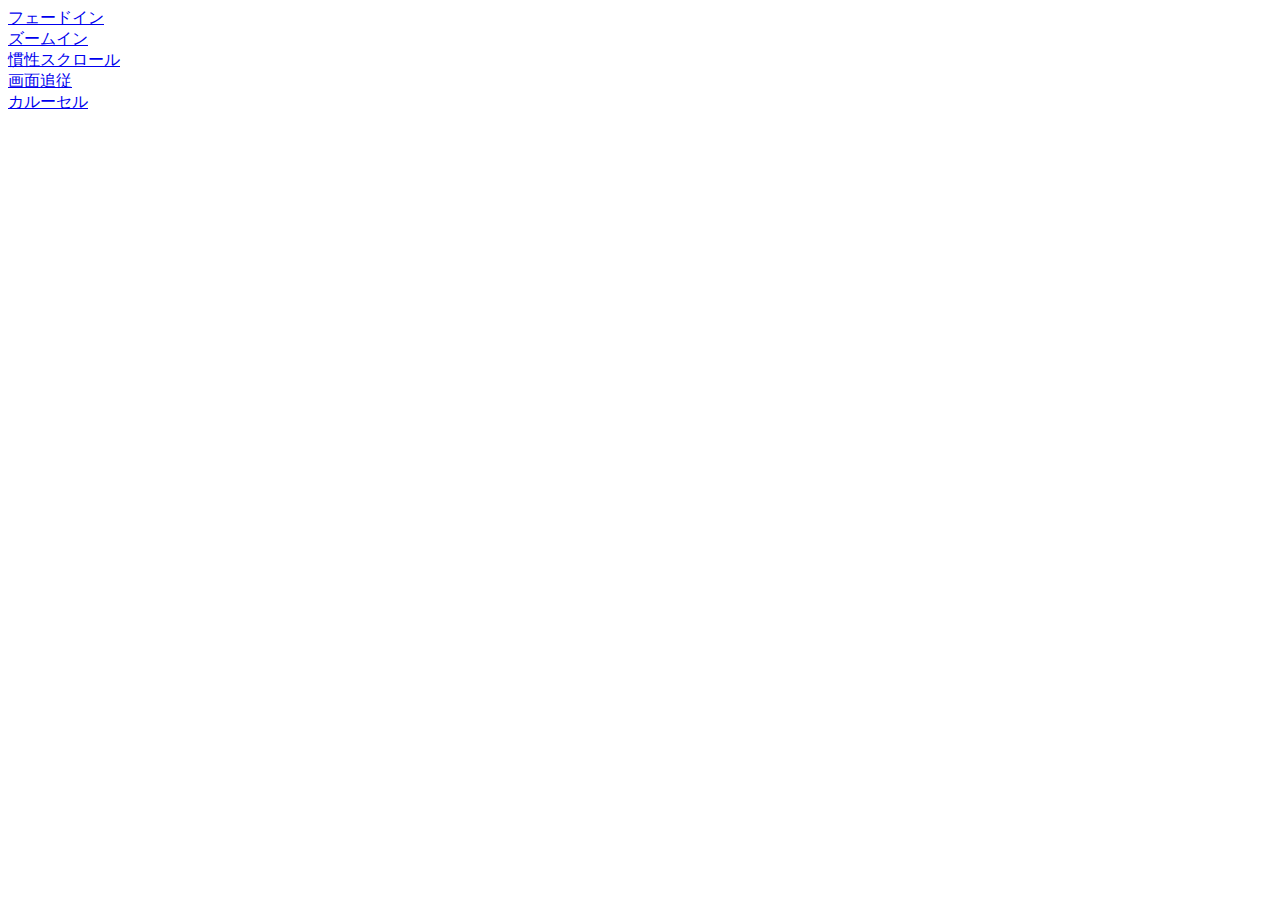
==== index.html @ b266fda6 "カルーセルのjQuery拡張。" ====
<!DOCTYPE html>
<html>
<head>
<meta charset="utf-8">
<title>jQuery拡張 サンプル集</title>
</head>
<body>
<a href="fadein.html">フェードイン</a><br />
<a href="zoomin.html">ズームイン</a><br />
<a href="interiascroll.html">慣性スクロール</a><br />
<a href="attachtop.html">画面追従</a><br />
<a href="carousel.html">カルーセル</a><br />
</body>
</html>
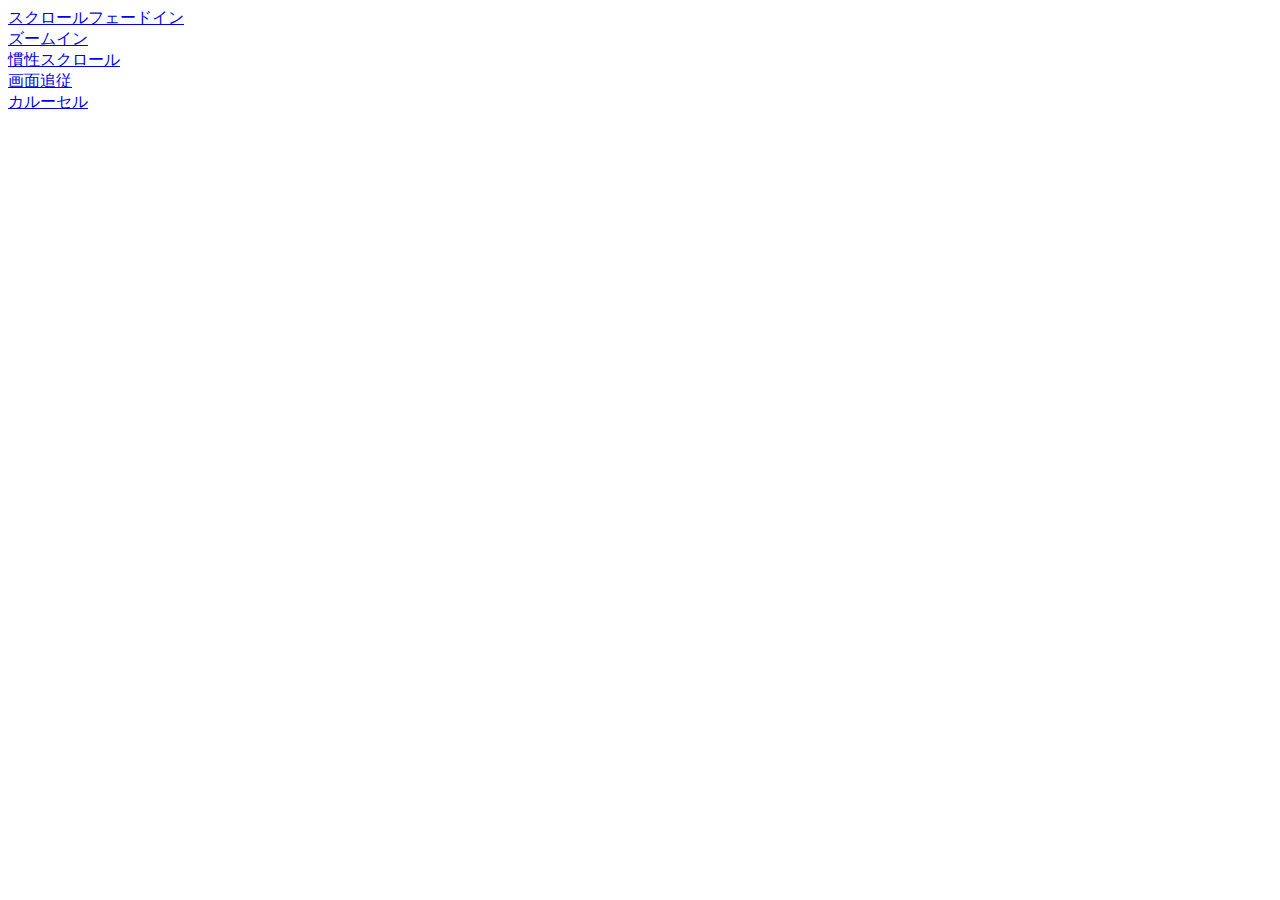
==== commit fc71e12e: "リネーム。" ====
--- a/index.html
+++ b/index.html
@@ -5,7 +5,7 @@
 <title>jQuery拡張 サンプル集</title>
 </head>
 <body>
-<a href="fadein.html">フェードイン</a><br />
+<a href="scrollfade.html">スクロールフェードイン</a><br />
 <a href="zoomin.html">ズームイン</a><br />
 <a href="interiascroll.html">慣性スクロール</a><br />
 <a href="attachtop.html">画面追従</a><br />
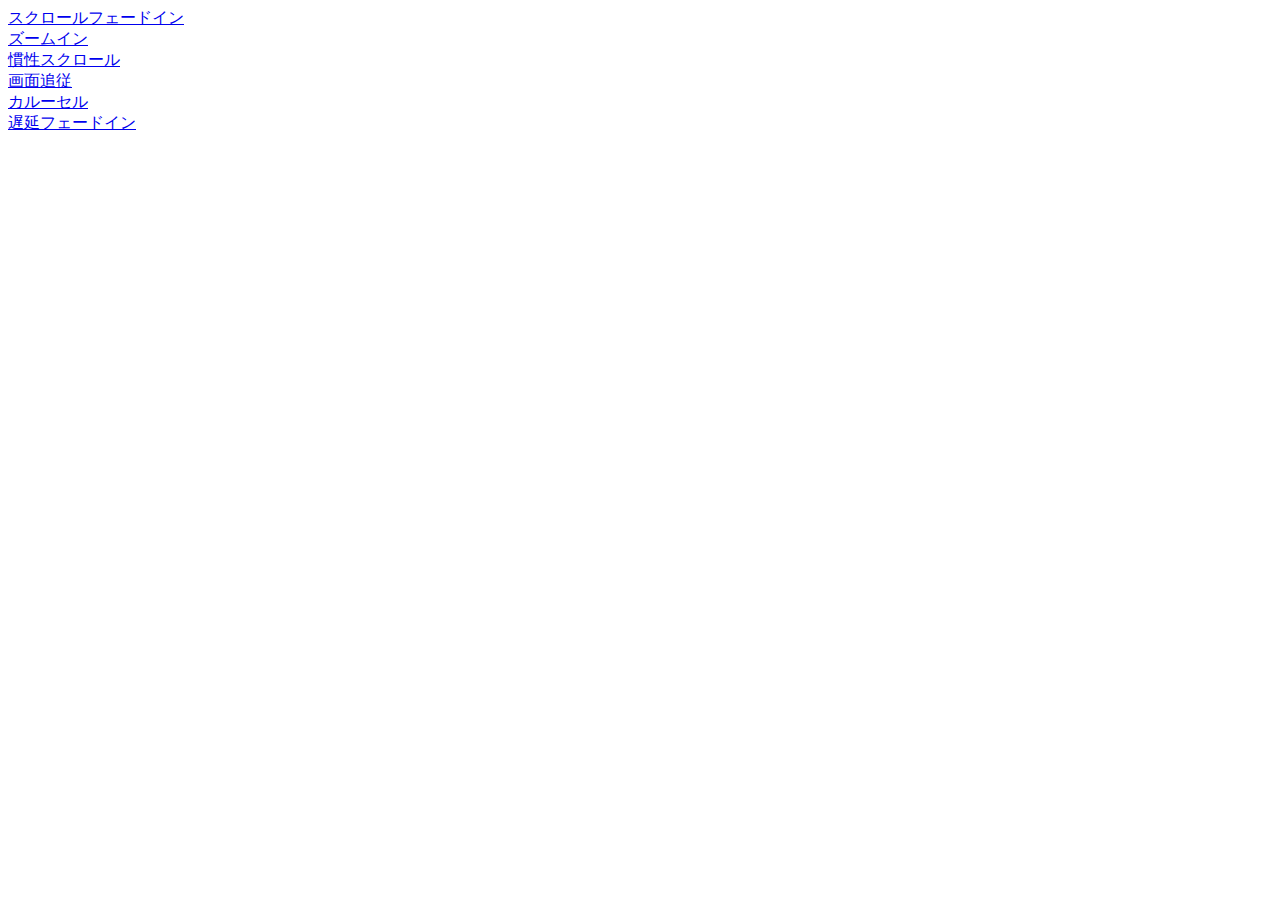
==== commit 100dc6f1: "遅延フェードインのjQuery拡張。" ====
--- a/index.html
+++ b/index.html
@@ -10,5 +10,6 @@
 <a href="interiascroll.html">慣性スクロール</a><br />
 <a href="attachtop.html">画面追従</a><br />
 <a href="carousel.html">カルーセル</a><br />
+<a href="delayfadein.html">遅延フェードイン</a><br />
 </body>
 </html>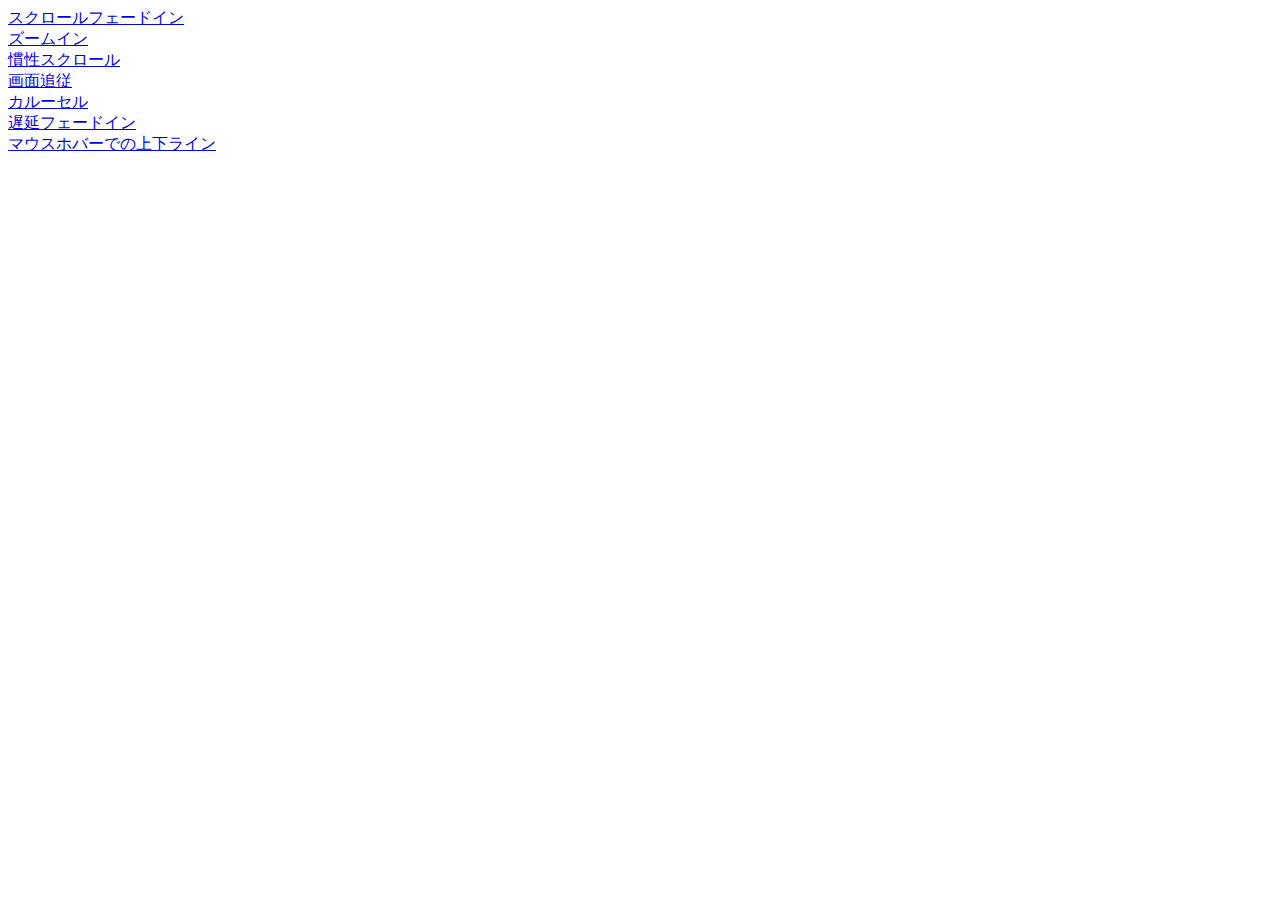
==== commit 612e189c: "マウスホバーで上下にラインを引くアニメーションのjQuery拡張。" ====
--- a/index.html
+++ b/index.html
@@ -11,5 +11,6 @@
 <a href="attachtop.html">画面追従</a><br />
 <a href="carousel.html">カルーセル</a><br />
 <a href="delayfadein.html">遅延フェードイン</a><br />
+<a href="hoverlines.html">マウスホバーでの上下ライン</a><br />
 </body>
 </html>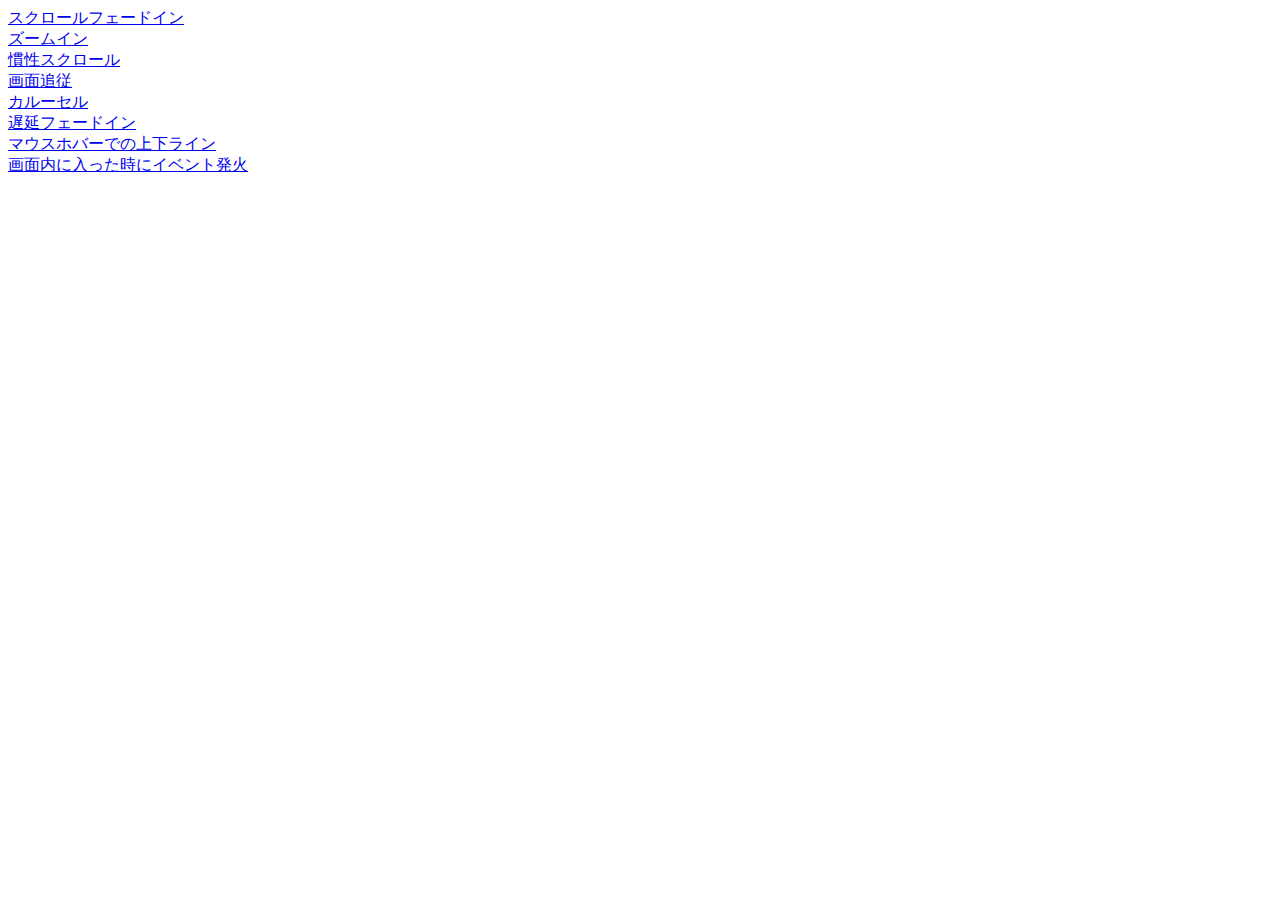
==== commit ceae7b78: "画面内に入った時に発火させるイベントメソッド追加。" ====
--- a/index.html
+++ b/index.html
@@ -12,5 +12,6 @@
 <a href="carousel.html">カルーセル</a><br />
 <a href="delayfadein.html">遅延フェードイン</a><br />
 <a href="hoverlines.html">マウスホバーでの上下ライン</a><br />
+<a href="onscreen.html">画面内に入った時にイベント発火</a><br />
 </body>
 </html>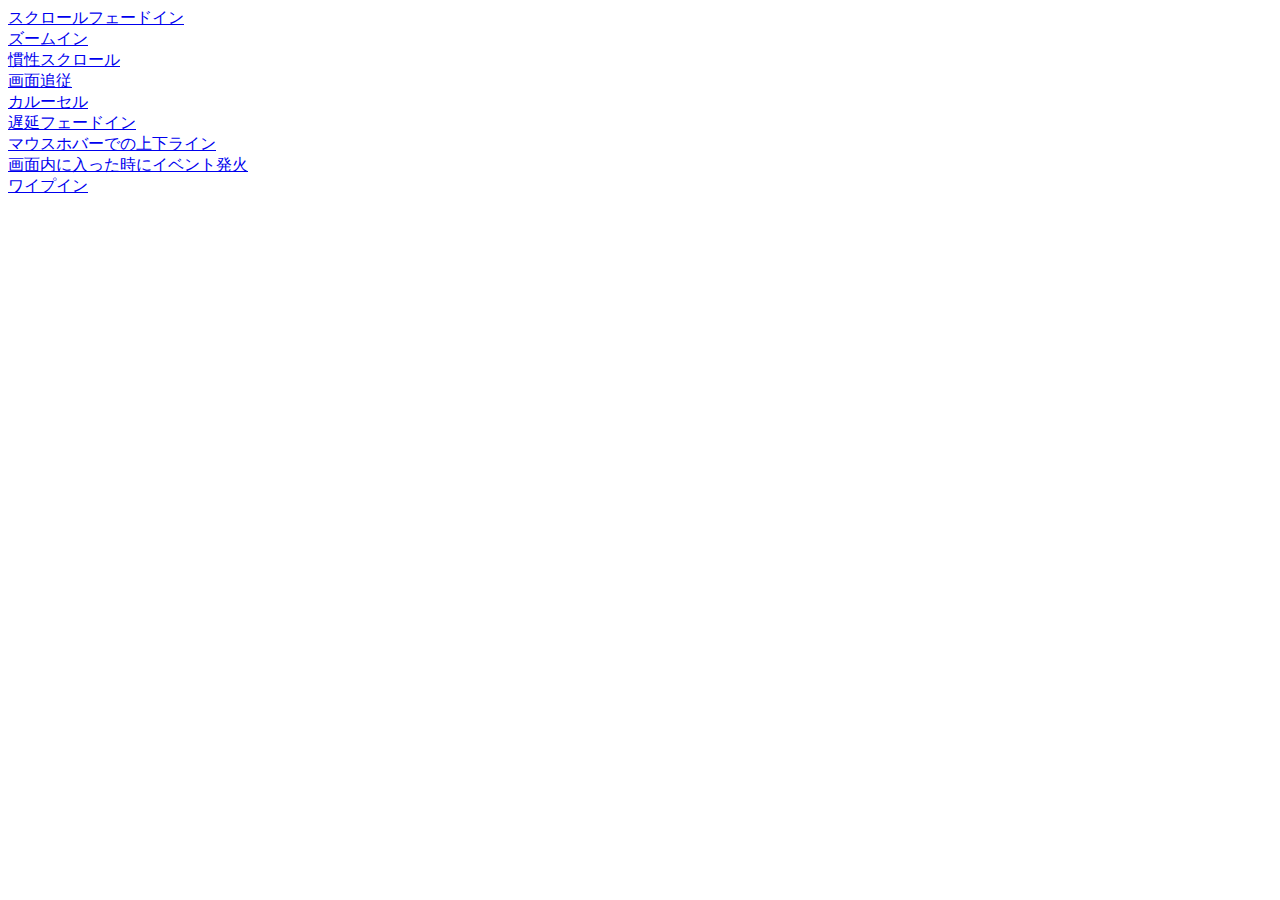
==== commit 37e619f0: "ワイプイン（本来の意味での）のjQuery拡張。" ====
--- a/index.html
+++ b/index.html
@@ -13,5 +13,6 @@
 <a href="delayfadein.html">遅延フェードイン</a><br />
 <a href="hoverlines.html">マウスホバーでの上下ライン</a><br />
 <a href="onscreen.html">画面内に入った時にイベント発火</a><br />
+<a href="wipein.html">ワイプイン</a><br />
 </body>
 </html>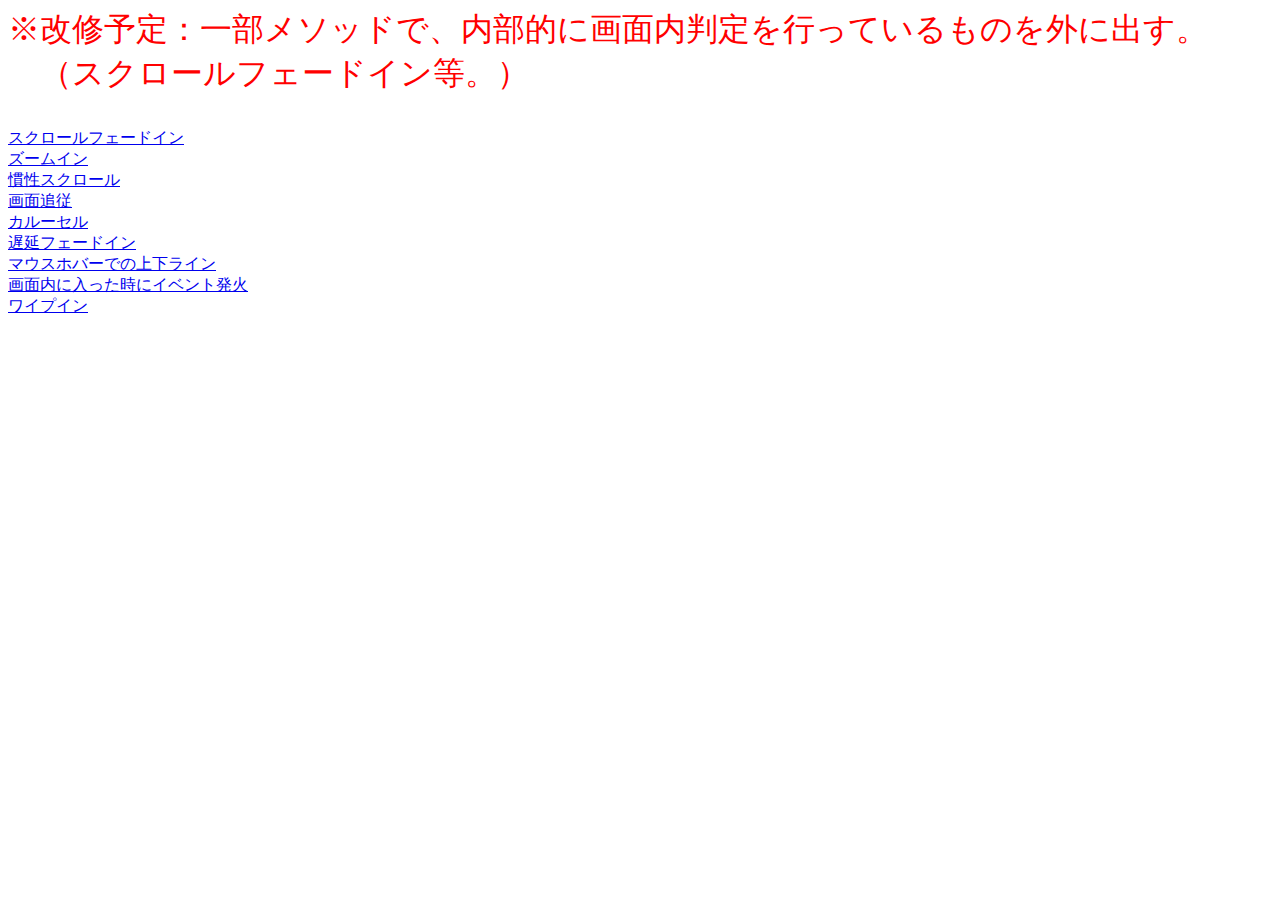
==== commit c95c9a14: "改修予定の宣言。" ====
--- a/index.html
+++ b/index.html
@@ -5,6 +5,17 @@
 <title>jQuery拡張 サンプル集</title>
 </head>
 <body>
+<style>
+    .attention {
+        font-size: 32px;
+        color: #FF0000;
+        margin-bottom: 32px;
+    }
+</style>
+<div class="attention">
+    ※改修予定：一部メソッドで、内部的に画面内判定を行っているものを外に出す。<br />
+    　（スクロールフェードイン等。）
+</div>
 <a href="scrollfade.html">スクロールフェードイン</a><br />
 <a href="zoomin.html">ズームイン</a><br />
 <a href="interiascroll.html">慣性スクロール</a><br />
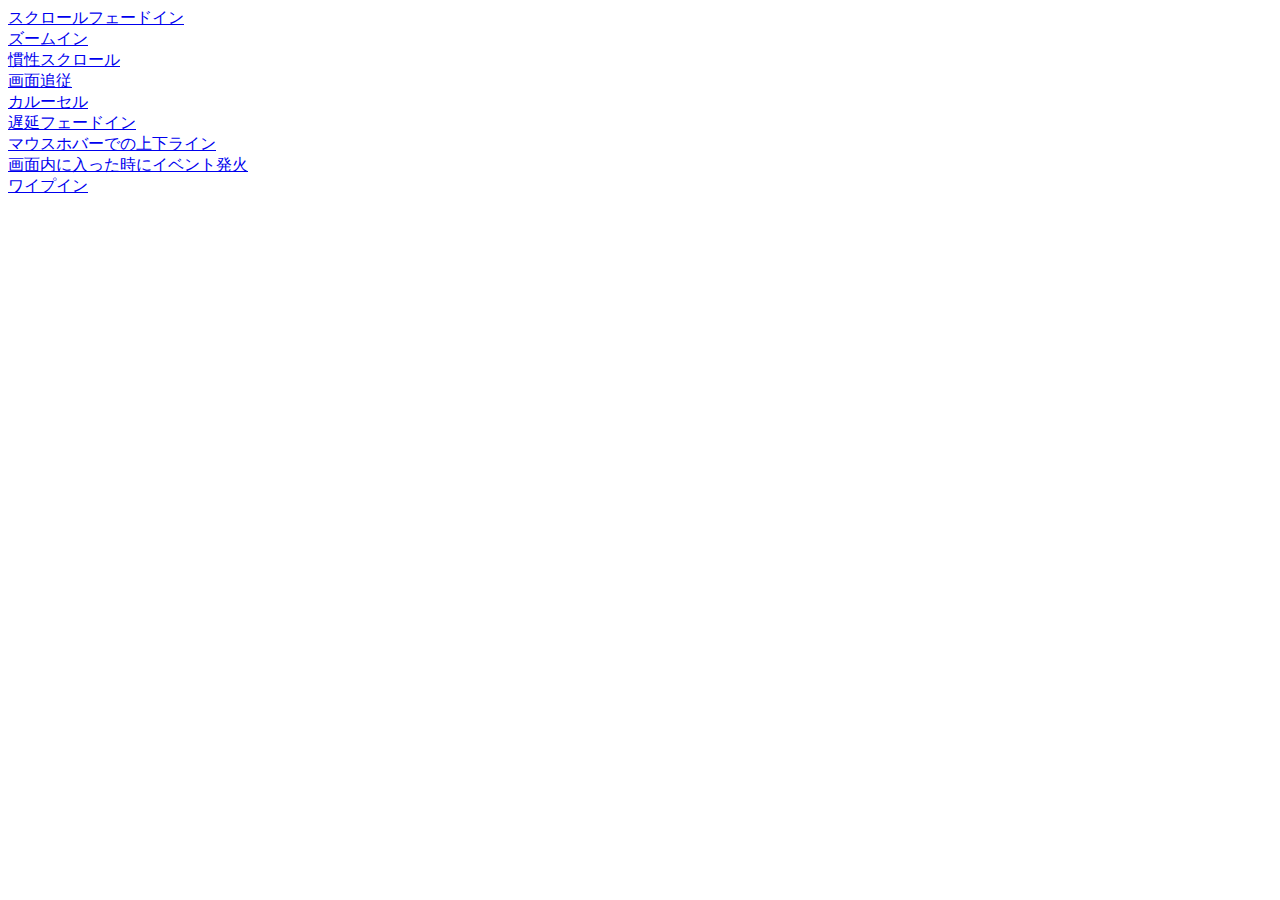
==== commit 04c1c553: "注意書きの撤去。" ====
--- a/index.html
+++ b/index.html
@@ -5,17 +5,6 @@
 <title>jQuery拡張 サンプル集</title>
 </head>
 <body>
-<style>
-    .attention {
-        font-size: 32px;
-        color: #FF0000;
-        margin-bottom: 32px;
-    }
-</style>
-<div class="attention">
-    ※改修予定：一部メソッドで、内部的に画面内判定を行っているものを外に出す。<br />
-    　（スクロールフェードイン等。）
-</div>
 <a href="scrollfade.html">スクロールフェードイン</a><br />
 <a href="zoomin.html">ズームイン</a><br />
 <a href="interiascroll.html">慣性スクロール</a><br />
